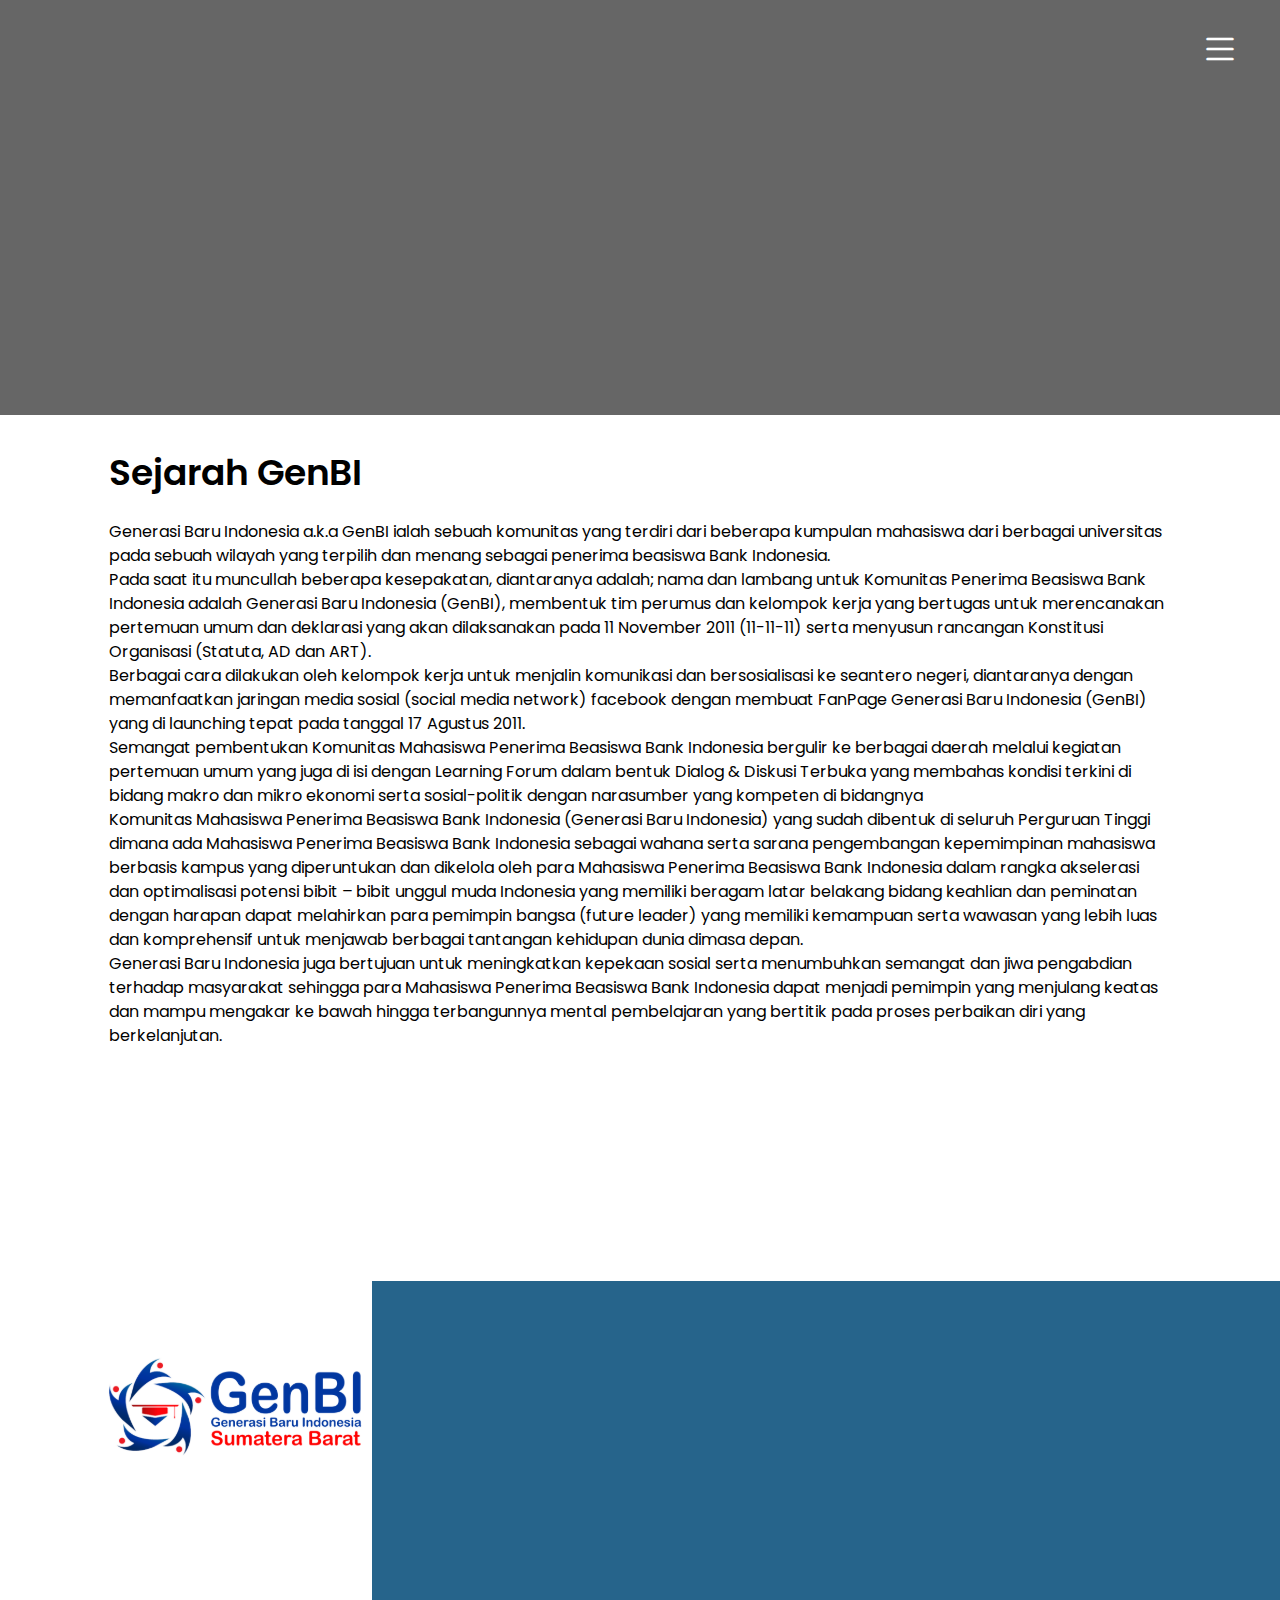
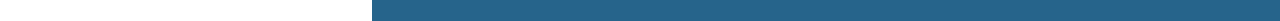
==== sejarahgenbi.html @ ca2d9047 "first commit" ====
<!DOCTYPE html>
<html lang="en">
<head>
    <meta charset="UTF-8">
    <meta http-equiv="X-UA-Compatible" content="IE=edge">
    <meta name="viewport" content="width=device-width, initial-scale=1.0">
    <link rel="stylesheet" href="CSS/sejarahgenbi.css">
    <!-- My Font -->
    <link rel="preconnect" href="https://fonts.googleapis.com">
    <link rel="preconnect" href="https://fonts.gstatic.com" crossorigin>
    <link href="https://fonts.googleapis.com/css2?family=Poppins:wght@300;500;700&display=swap" rel="stylesheet">
    <title>Sejarah GenBI</title>
    <!-- bootstrap icon -->
    <link rel="stylesheet" href="https://cdn.jsdelivr.net/npm/bootstrap-icons@1.9.1/font/bootstrap-icons.css">
</head>
<body>
    <!-- Navbar -->
    <section id="top">
        <div class="navbar">
            <div class="header">
                <div class="logo">
                    <img src="assets/Group 14.svg" alt="">
                </div>
                <div class="navbar-nav menu">
                    <a class="nav-link" href="#">Beranda</a>
                    <a class="nav-link" href="#">Tentang Kami</a>
                    <a class="nav-link" href="#">Beasiswa BI</a>
                    <a class="nav-link" href="#">Program</a>
                    <a class="nav-link" href="#">Genbi Store</a>
                    <a class="nav-link" href="#">Karya</a>
                    <a class="nav-link" href="#">Galeri Kegiatan</a>
                    <a class="nav-link" href="#">QnA</a>
                </div>
                <i class="bi bi-list"></i>
            </div>
        </div>
    </section>

    <!-- Sejarah GenBI -->
    <div class="sejarah">
        <h1>Sejarah GenBI</h1>
        <p>Generasi Baru Indonesia a.k.a GenBI ialah sebuah komunitas yang terdiri dari beberapa kumpulan mahasiswa dari berbagai universitas pada sebuah wilayah yang terpilih dan menang sebagai penerima beasiswa Bank Indonesia.<br>
        Pada saat itu muncullah  beberapa kesepakatan, diantaranya adalah; nama dan lambang untuk Komunitas Penerima Beasiswa Bank Indonesia adalah Generasi Baru Indonesia (GenBI), membentuk tim perumus dan kelompok kerja yang bertugas untuk merencanakan pertemuan umum dan deklarasi yang akan dilaksanakan pada 11 November 2011 (11-11-11) serta menyusun rancangan Konstitusi Organisasi (Statuta, AD dan ART).<br>
        Berbagai cara dilakukan oleh kelompok kerja untuk menjalin komunikasi dan bersosialisasi ke seantero negeri, diantaranya dengan memanfaatkan jaringan media sosial (social media network) facebook dengan membuat FanPage Generasi Baru Indonesia (GenBI) yang di launching tepat pada tanggal 17 Agustus 2011.<br>Semangat pembentukan Komunitas Mahasiswa Penerima Beasiswa Bank Indonesia bergulir ke berbagai daerah melalui kegiatan pertemuan umum yang juga di isi dengan Learning Forum dalam bentuk Dialog & Diskusi Terbuka yang membahas kondisi terkini di bidang makro dan mikro ekonomi serta sosial-politik dengan narasumber yang kompeten di bidangnya <br>Komunitas Mahasiswa Penerima Beasiswa Bank Indonesia (Generasi Baru Indonesia) yang sudah dibentuk di seluruh Perguruan Tinggi dimana ada Mahasiswa Penerima Beasiswa Bank Indonesia sebagai wahana serta sarana pengembangan kepemimpinan mahasiswa berbasis kampus yang diperuntukan dan dikelola oleh para Mahasiswa Penerima Beasiswa Bank Indonesia dalam rangka akselerasi dan optimalisasi potensi bibit – bibit unggul muda Indonesia yang memiliki beragam latar belakang bidang keahlian dan peminatan dengan harapan dapat melahirkan para pemimpin bangsa (future leader) yang memiliki kemampuan serta wawasan yang lebih luas dan komprehensif untuk menjawab berbagai tantangan kehidupan dunia dimasa depan. <br> Generasi Baru Indonesia juga bertujuan untuk meningkatkan kepekaan sosial serta menumbuhkan semangat dan jiwa pengabdian terhadap masyarakat sehingga para Mahasiswa Penerima Beasiswa Bank Indonesia dapat menjadi pemimpin yang menjulang keatas dan mampu mengakar ke bawah hingga terbangunnya mental pembelajaran yang bertitik pada proses perbaikan diri yang berkelanjutan.        
        </p>
    </div>
  
    <!-- Footer -->
    <div class="footer">
        <div class="logo-footer">
            <img src="assets/logo genbi 1.svg">
        </div>
        <div class="background-footer">
        </div>      
    </div>
    
</body>
<script>
    const humbergerMenu = document.querySelector('.bi-list');
    const navbar = document.querySelector('.menu');

    humbergerMenu.addEventListener('click',function(){
        navbar.classList.toggle('mobileSize');
    })
</script>
</html>
---- CSS/sejarahgenbi.css ----
* {
    padding: 0;
    margin: 0;
    box-sizing: border-box;
    scroll-behavior: smooth;
    font-family: 'Poppins', sans-serif;
}
/* Navbar */
.navbar {
    width: 100%;
    height: 500px;
    background-image: linear-gradient(rgba(0,0,0,0.6), rgba(0,0,0,0.6)), url('../assets/P1013282\ 1.svg');
    background-size:contain;
    background-position:center;
    background-repeat:no-repeat;
}
.header {
    display: flex;
    flex-direction: row;
    justify-content: center;
    align-items: center;
    column-gap: 300px;
    padding-top: 20px;
}
.navbar-nav {
    min-height: 100vh;
    display: flex;
    flex-direction: column;
    justify-content: center;
    align-items: center;
    row-gap: 24px;
    width: 100%;
    position:absolute;
    top: -100vh;
    left: 0;
    background:linear-gradient(rgb(0, 0, 0, 0.9) 10%, transparent);
    transition: all 0.3 ease-in-out;
    background-image: linear-gradient(transparent, black 90%);
}
.navbar-nav .nav-link {
    font-size: 16px;
    font-weight: 500;
    line-height: 40px;
    color: white;
    text-decoration: none;
}
.navbar-nav .nav-link:hover {
    color: gray;
}
.logo {
    margin-left: 110px;
}

/* Sejarah GenBI */
.sejarah {
    width: 83%;
    display: flex;
    flex-direction: column;
    padding-top: 31px;
    margin: 0 auto;
    color: #000000;
}
.sejarah h1 {
    font-size: 36px;
    line-height: 54px;
    font-weight: 600;
}
.sejarah p {
    font-size: 16px;
    font-weight: 400;
    margin-top: 20px;
    line-height: 24px;
}

/* Footer */
.footer {
    display: flex;
    flex-direction: row;
    margin-top: 233px;
}
.logo-footer {
    margin-left: 100px;
    padding-top: 70px;
}
.background-footer {
    position: relative;
    width: 73%;
    height: 340px;
    margin-left: auto;
    background: #26648B;
}
.bi-list{
    color:white;
    font-size:40px;
    position: absolute;
    right:40px;
    top:20px;
}
.mobileSize{
    top:0;
}

@media only screen and (min-width:1281px){
    .bi-list{
        display:none;
    }
    .navbar-nav {
        min-height: 0;
        display: flex;
        flex-direction: row;
        column-gap: 28px;
        position: relative;
        color:white;
        background:linear-gradient(transparent, transparent);
        top:0;
    }
    .navbar-nav .nav-link{
        color:white;
    }
}
@media only screen and (max-width:1281px) {
    .navbar {
        height: 415px;
        background-size: cover;
    }
    .logo {
        margin-left: -920px;
    }
}
@media only screen and (max-width:1121px) {
    .navbar {
        height: 350px;
        margin: 0 auto;
    }
    .logo {
        padding-left: 120px;
    }
}
@media only screen and (max-width:978px) {
    .navbar {
        height: 300px;
    }
    .logo {
        margin-left: -830px;
    }
}
@media only screen and (max-width:900px) {
    .logo {
        padding-left: 180px;
    }
}
@media only screen and (max-width:822px) {
    .navbar {
        height: 250px;
    }
    .logo {
        margin-left: -750px;
    }
}
@media only screen and (max-width:749px) {
    .logo {
        margin-left: -700px;
    }
}
@media only screen and (max-width:682px) {
    .navbar {
        height: 215px;
    }
    .logo {
        margin-left: -580px;
    }
}    
@media only screen and (max-width:578px) {
    .navbar {
        height: 180px;
    }
    .logo {
        margin-left: -500px;
    }
}
@media only screen and (max-width:500px) {
    .navbar {
        height: 160px;
    }
    .logo {
        margin-left: -400px;
    }
    .navbar-nav menu{
        padding-top: 100px;
        font-size: 20px;
    }
}
@media only screen and (max-width:400px) {
    .navbar {
        height: 140px;
    }
    .logo {
        margin-left: -350px;
    }
    /* .navbar-nav  {
        top: 0px;
        font-size: 16px;
    } */
}
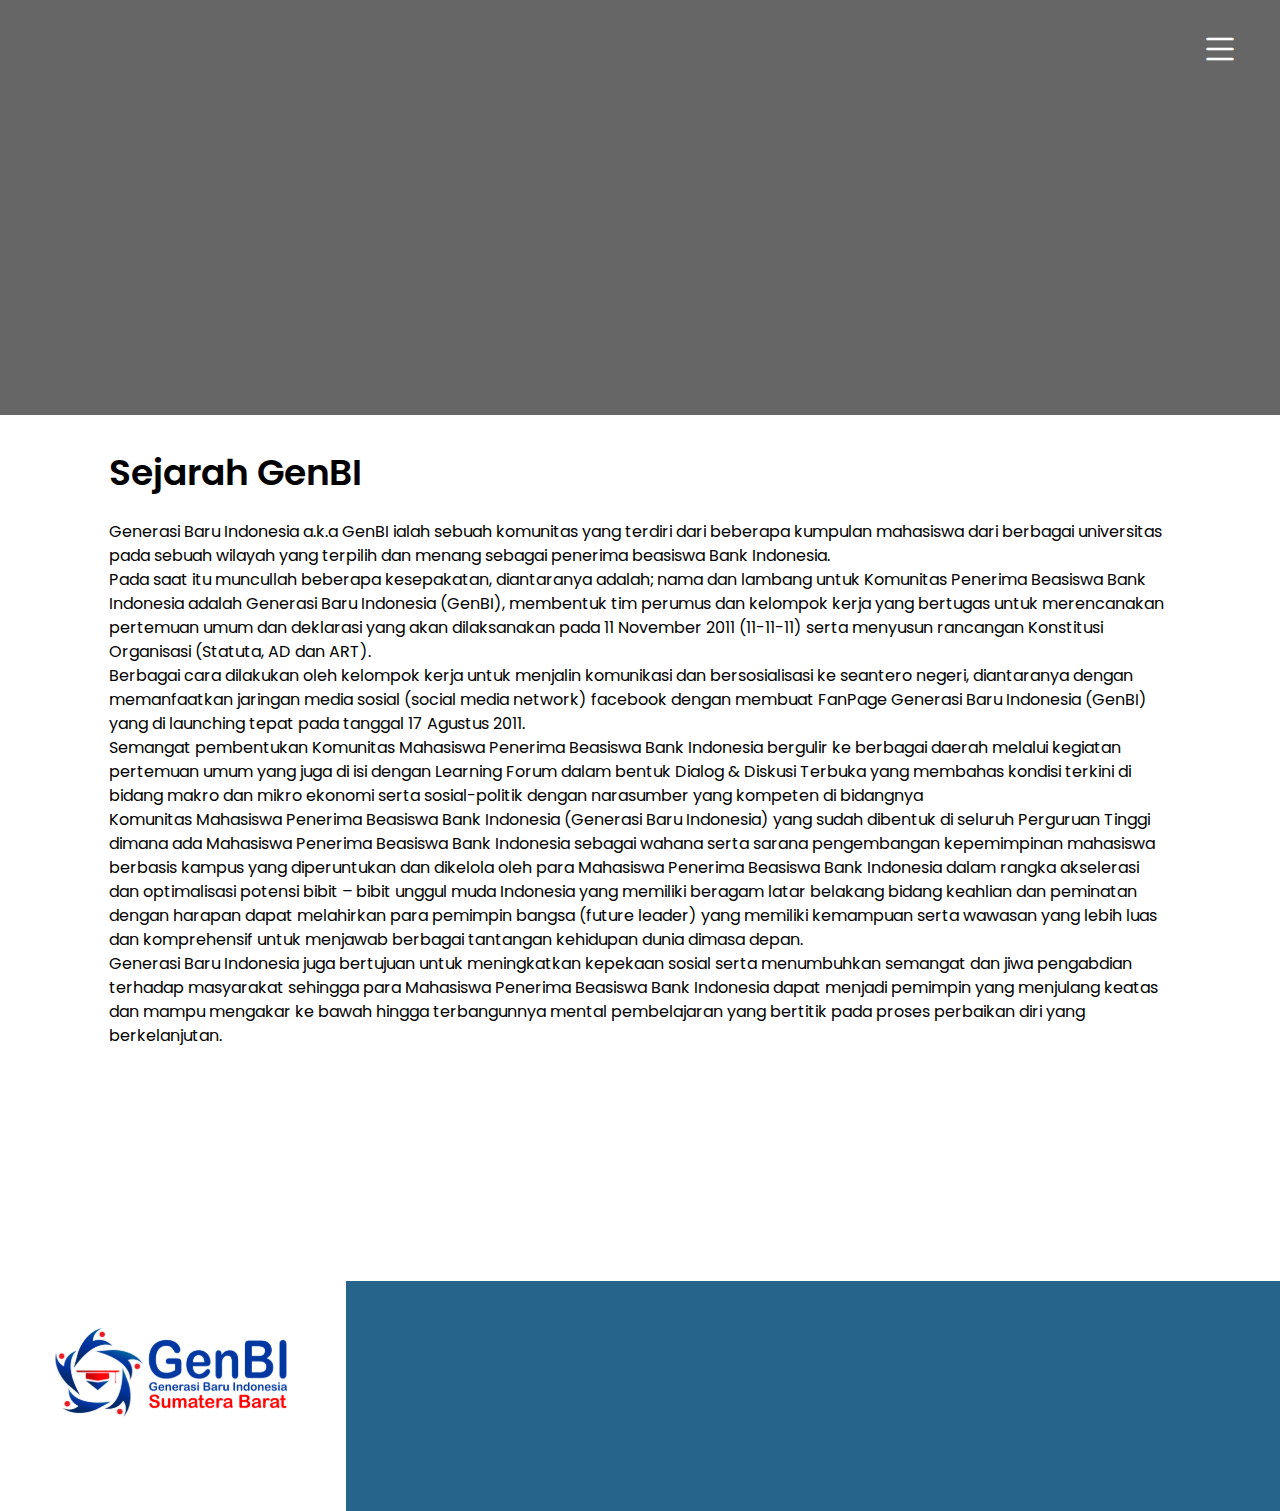
==== commit a6e7f5d7: "first commit" ====
--- a/sejarahgenbi.html
+++ b/sejarahgenbi.html
@@ -10,7 +10,7 @@
     <link rel="preconnect" href="https://fonts.gstatic.com" crossorigin>
     <link href="https://fonts.googleapis.com/css2?family=Poppins:wght@300;500;700&display=swap" rel="stylesheet">
     <title>Sejarah GenBI</title>
-    <!-- bootstrap icon -->
+    <!-- Bootstrap Icon -->
     <link rel="stylesheet" href="https://cdn.jsdelivr.net/npm/bootstrap-icons@1.9.1/font/bootstrap-icons.css">
 </head>
 <body>
@@ -55,6 +55,8 @@
     </div>
     
 </body>
+
+<!-- Script JS -->
 <script>
     const humbergerMenu = document.querySelector('.bi-list');
     const navbar = document.querySelector('.menu');
--- a/CSS/sejarahgenbi.css
+++ b/CSS/sejarahgenbi.css
@@ -10,7 +10,7 @@
     width: 100%;
     height: 500px;
     background-image: linear-gradient(rgba(0,0,0,0.6), rgba(0,0,0,0.6)), url('../assets/P1013282\ 1.svg');
-    background-size:contain;
+    background-size:cover;
     background-position:center;
     background-repeat:no-repeat;
 }
@@ -126,6 +126,23 @@
     .logo {
         margin-left: -920px;
     }
+    .footer {
+        display: flex;
+        flex-direction:row;
+        margin-top: 233px;
+        column-gap: 15px;
+    }
+    .logo-footer{
+        margin: 0 auto;
+        margin-top: -30px;
+        padding-left: 30px;
+    }
+    .logo-footer img {
+        width: 250px;
+    }
+    .background-footer {
+        height: 230px;
+    }
 }
 @media only screen and (max-width:1121px) {
     .navbar {
@@ -143,6 +160,7 @@
     .logo {
         margin-left: -830px;
     }
+
 }
 @media only screen and (max-width:900px) {
     .logo {
@@ -189,6 +207,23 @@
         padding-top: 100px;
         font-size: 20px;
     }
+    .footer {
+        display: flex;
+        flex-direction:row;
+        margin-top: 200px;
+        column-gap: 15px;
+    }
+    .logo-footer{
+        margin: 0 auto;
+        margin-top: -30px;
+        padding-left: 10px;
+    }
+    .logo-footer img {
+        width: 180px;
+    }
+    .background-footer {
+        height: 150px;
+    }
 }
 @media only screen and (max-width:400px) {
     .navbar {
@@ -197,9 +232,13 @@
     .logo {
         margin-left: -350px;
     }
-    /* .navbar-nav  {
-        top: 0px;
-        font-size: 16px;
-    } */
-}
-
+    .sejarah h1 {
+        font-size: 22px;
+        margin-top: -10px;
+    }
+    .sejarah p {
+        font-size: 14px;
+        margin-top: 5px;
+    }
+}
+
